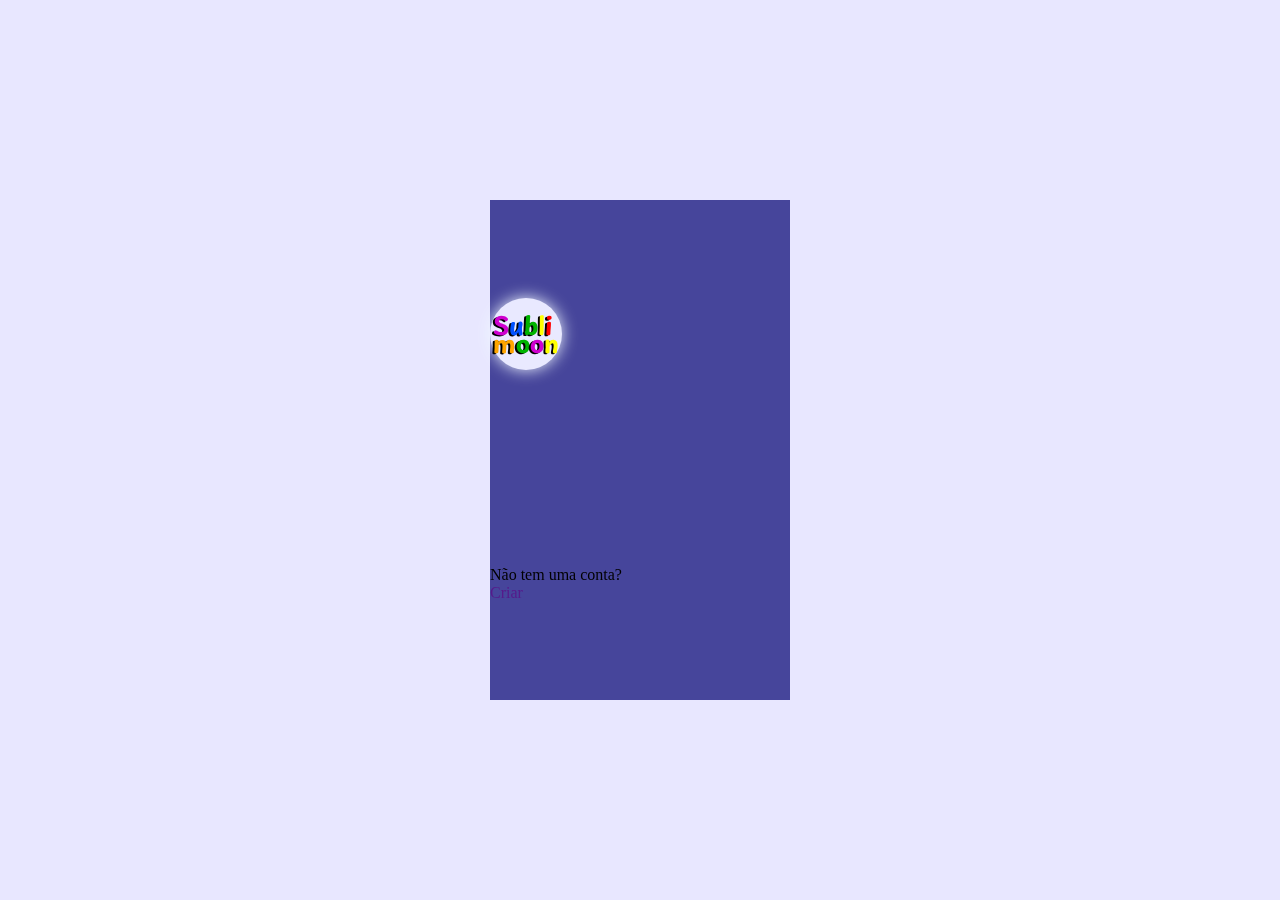
==== front-end/components/system/sign/sign.html @ 76d8307c "Adicionado cartão de sign-in/sign-up" ====
<!DOCTYPE html>
<html lang="pt_BR">
<head>
    <meta charset="UTF-8">
    <meta name="viewport" content="width=device-width, initial-scale=1.0">
    <title>Entrar - Sublimoon</title>
    <link 
        rel="shortcut icon" 
        href="../../../assets/logotype.png" 
        type="image/x-icon"
    >
    <link rel="stylesheet" href="sign.css">
    <link rel="stylesheet" href="../../../global/global.css">
</head>
<body>
    <div id="root">
        <div class="sign-scene">
            <div class="sign-card">
                <div class="sign-card__face sign-card__face--front">
                    <a href="" class="logo">
                        <h1 class="logo__name">
                            <span>S</span><span>u</span><span>b</span><span>l</span><span>i</span><br>
                            <span>m</span><span>o</span><span>o</span><span>n</span>
                        </h1>
                    </a>
                    <div>
                        <p>Não tem uma conta?</p><a href="">Criar</a>
                    </div>
                </div>
                <div class="sign-card__face sign-card__face--back"></div>
            </div>
        </div>
    </div>

    <script src="sign.js"></script>
</body>
</html>
---- front-end/components/system/sign/sign.css ----
#root {
    width: 100vw;
    height: 100vh;

    display: flex;
    align-items: center;
    justify-content: center;

    background-color: var(--tertiary-color);
}

.sign-scene {
    width: 300px;
    height: 500px;

    perspective: 600px;
}

.sign-card {
    position: relative;
    
    width: 100%;
    height: 100%;
    
    transition: transform 1s;
    transform-style: preserve-3d;
    transform-origin: center right;
}

.sign-card.is-flipped {
    transform: translateX(-100%) rotateY(-180deg);
}

.sign-card__face {
    position: absolute;
    width: 100%;
    height: 100%;
    backface-visibility: hidden;
    background-color: var(--primary-color);
    display: flex;
    flex-direction: column;
    justify-content: space-around;
}

.sign-card__face--back {
    transform: rotateY(180deg);
}
---- front-end/global/global.css ----
@import url(root.css);

#root {
    width: 100vw;

    display: flex;
    justify-content: center;

    background-color: var(--tertiary-color);
}

#page-content {
    width: 100%;
    min-width: 360px;
    max-width: 1440px;
    height: 100vh;

    display: flex;
    flex-direction: column;

    background-color: var(--secondary-color);
}

.logo {
    width: 4.5rem;
    height: 4.5rem;

    display: flex;
    align-items: center;
    justify-content: center;

    background-color:#e9e9ff;
    box-shadow: 0px 0px 1rem aliceblue;

    border-radius: 50%;

    font-family: "Playpen sans", cursive;
}

.logo__name {
    font-size: 1.5rem;
    text-shadow: -0.1rem 0.05rem black;
    line-height: 75%;
}

.logo__name span:first-child {
    color: rgb(207, 0, 207);
}

.logo__name span:nth-child(2) {
    color: rgb(0, 81, 255);
}

.logo__name span:nth-child(3) {
    color: rgb(0, 179, 0);
}

.logo__name span:nth-child(4) {
    color: yellow;
}

.logo__name span:nth-child(5) {
    color: red;
}

.logo__name span:nth-child(7) {
    color: orange;
}

.logo__name span:nth-child(8) {
    color: rgb(0, 179, 0);
}

.logo__name span:nth-child(9) {
    color: rgb(207, 0, 207);
}

.logo__name span:nth-child(10) {
    color: yellow;
}
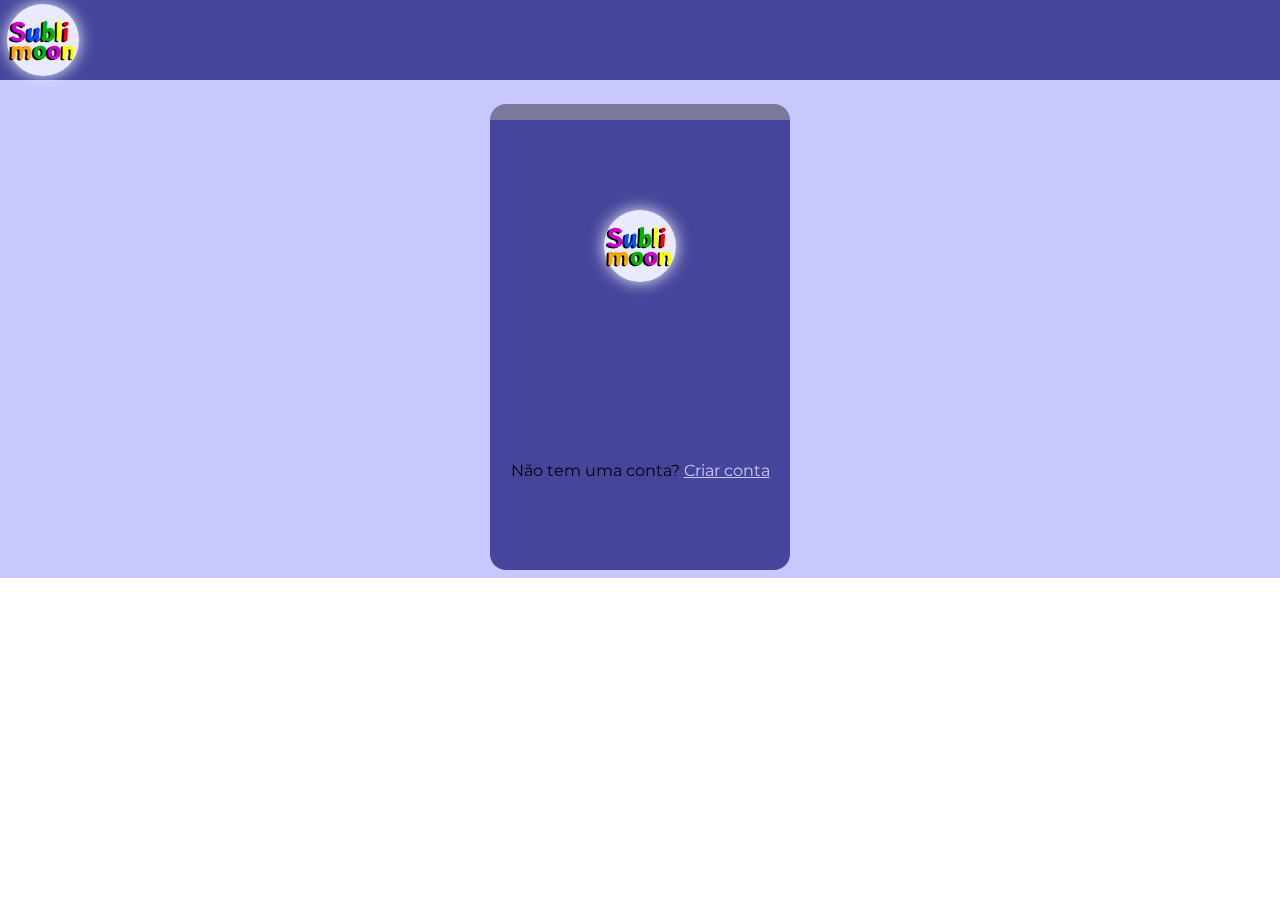
==== commit 46631ab6: "Alterado cartão de assinatura" ====
--- a/front-end/components/system/sign/sign.html
+++ b/front-end/components/system/sign/sign.html
@@ -10,25 +10,48 @@
         type="image/x-icon"
     >
     <link rel="stylesheet" href="sign.css">
+    <link rel="stylesheet" href="../../header/header.css">
     <link rel="stylesheet" href="../../../global/global.css">
 </head>
 <body>
     <div id="root">
-        <div class="sign-scene">
-            <div class="sign-card">
-                <div class="sign-card__face sign-card__face--front">
-                    <a href="" class="logo">
-                        <h1 class="logo__name">
-                            <span>S</span><span>u</span><span>b</span><span>l</span><span>i</span><br>
-                            <span>m</span><span>o</span><span>o</span><span>n</span>
-                        </h1>
-                    </a>
-                    <div>
-                        <p>Não tem uma conta?</p><a href="">Criar</a>
+        <div id="page-content">
+            <header id="header">
+                <a href="" class="logo">
+                    <h1 class="logo__name">
+                        <span>S</span><span>u</span><span>b</span><span>l</span><span>i</span><br>
+                        <span>m</span><span>o</span><span>o</span><span>n</span>
+                    </h1>
+                </a>
+            </header>
+            <main id="main-content">
+                <div class="sign-scene">
+                    <div class="sign-card">
+                        <div class="sign-card__face sign-card__face--front">
+                            <a href="" class="logo">
+                                <h1 class="logo__name">
+                                    <span>S</span><span>u</span><span>b</span><span>l</span><span>i</span><br>
+                                    <span>m</span><span>o</span><span>o</span><span>n</span>
+                                </h1>
+                            </a>
+                            <p>Não tem uma conta? 
+                                <span class="sign-up-button">Criar conta</span>
+                            </p>
+                        </div>
+                        <div class="sign-card__face sign-card__face--back">
+                            <a href="" class="logo">
+                                <h1 class="logo__name">
+                                    <span>S</span><span>u</span><span>b</span><span>l</span><span>i</span><br>
+                                    <span>m</span><span>o</span><span>o</span><span>n</span>
+                                </h1>
+                            </a>
+                            <p>Já tem uma conta? 
+                                <span class="sign-in-button">Entrar</span>
+                            </p>
+                        </div>
                     </div>
                 </div>
-                <div class="sign-card__face sign-card__face--back"></div>
-            </div>
+            </main>
         </div>
     </div>
 
--- a/front-end/components/system/sign/sign.css
+++ b/front-end/components/system/sign/sign.css
@@ -1,17 +1,6 @@
-#root {
-    width: 100vw;
-    height: 100vh;
-
-    display: flex;
-    align-items: center;
-    justify-content: center;
-
-    background-color: var(--tertiary-color);
-}
-
 .sign-scene {
     width: 300px;
-    height: 500px;
+    height: 450px;
 
     perspective: 600px;
 }
@@ -39,9 +28,19 @@
     background-color: var(--primary-color);
     display: flex;
     flex-direction: column;
+    align-items: center;
     justify-content: space-around;
+    border-radius: 16px;
+    font-family: var(--main-font);
+    border-top: 1rem solid #7a799c;
 }
 
 .sign-card__face--back {
     transform: rotateY(180deg);
+}
+
+.sign-up-button, .sign-in-button {
+    cursor: pointer;
+    color: var(--secondary-color);
+    text-decoration-line: underline;
 }--- a/front-end/components/header/header.css
+++ b/front-end/components/header/header.css
@@ -0,0 +1,11 @@
+#header {
+    height: 5rem;
+
+    padding: 0px 7px 0px 7px;
+
+    display: flex;
+    align-items: center;
+    justify-content: space-between;
+
+    background-color: var(--primary-color);
+}--- a/front-end/global/global.css
+++ b/front-end/global/global.css
@@ -13,12 +13,17 @@
     width: 100%;
     min-width: 360px;
     max-width: 1440px;
-    height: 100vh;
 
     display: flex;
     flex-direction: column;
 
     background-color: var(--secondary-color);
+}
+
+#main-content {
+    display: flex;
+    justify-content: center;
+    padding: 1.5rem 0px 1.5rem 0px;
 }
 
 .logo {
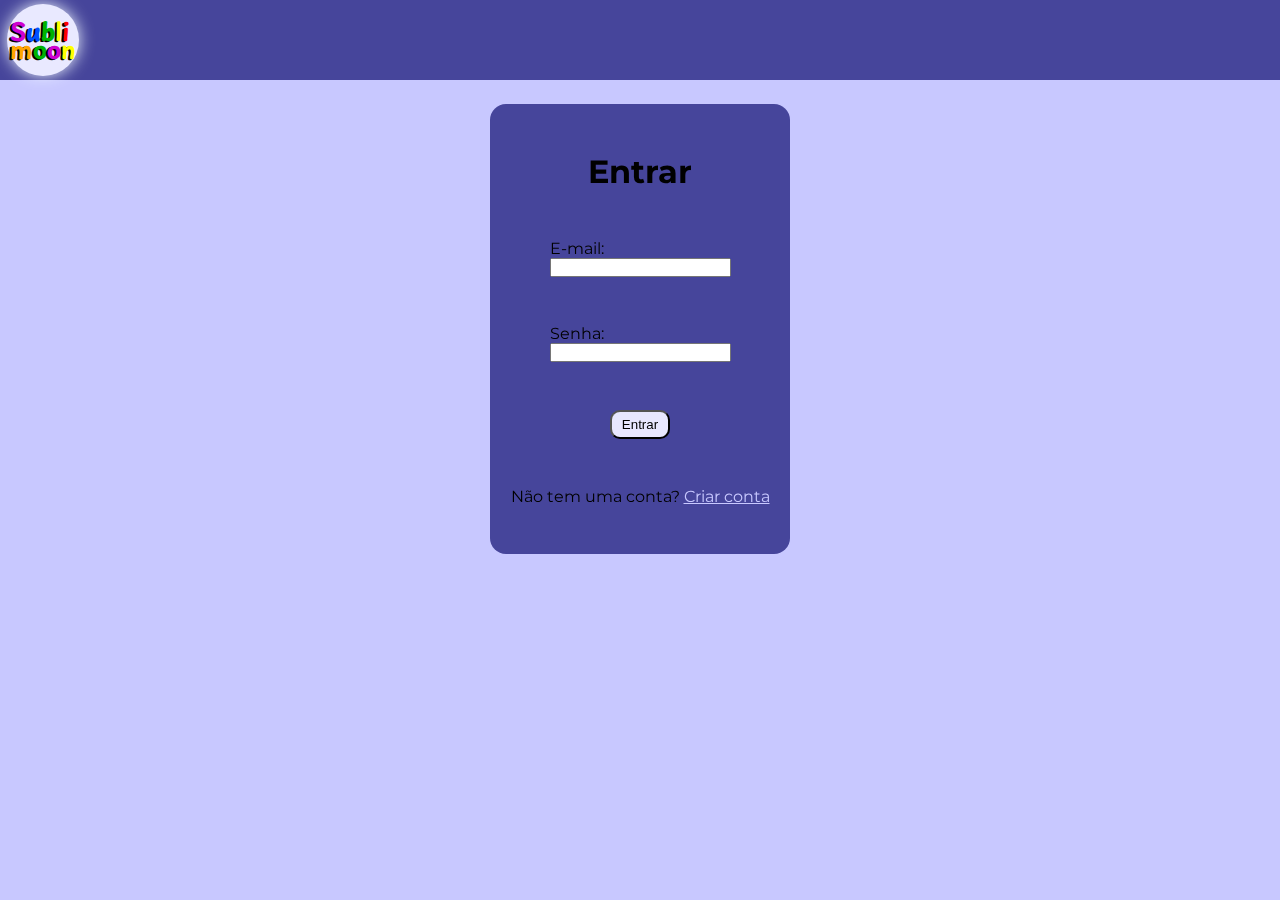
==== commit dbbd5e34: "Adicionado sign-in com Keycloak v1.0" ====
--- a/front-end/components/system/sign/sign.html
+++ b/front-end/components/system/sign/sign.html
@@ -28,15 +28,26 @@
                 <div class="sign-scene">
                     <div class="sign-card">
                         <div class="sign-card__face sign-card__face--front">
-                            <a href="" class="logo">
-                                <h1 class="logo__name">
-                                    <span>S</span><span>u</span><span>b</span><span>l</span><span>i</span><br>
-                                    <span>m</span><span>o</span><span>o</span><span>n</span>
-                                </h1>
-                            </a>
-                            <p>Não tem uma conta? 
-                                <span class="sign-up-button">Criar conta</span>
-                            </p>
+                            <form action="" method="post" class="sign-form">
+                                <h1>Entrar</h1>
+                                <label for="mail" class="sign-form__label">
+                                    <Span>E-mail:</Span>
+                                    <input type="email" name="usermail" id="mail">
+                                </label>
+                                <label for="password" class="sign-form__label">
+                                    <span>Senha:</span>
+                                    <input type="password" name="userpassword" id="password">
+                                </label>
+                                <button 
+                                    type="button"
+                                    class="sign-form__button" 
+                                    id="sign-form__enter-button">
+                                    Entrar
+                                </button>
+                                <p>Não tem uma conta? 
+                                    <span class="sign-up-button">Criar conta</span>
+                                </p>
+                            </form>
                         </div>
                         <div class="sign-card__face sign-card__face--back">
                             <a href="" class="logo">
--- a/front-end/components/system/sign/sign.css
+++ b/front-end/components/system/sign/sign.css
@@ -26,13 +26,8 @@
     height: 100%;
     backface-visibility: hidden;
     background-color: var(--primary-color);
-    display: flex;
-    flex-direction: column;
-    align-items: center;
-    justify-content: space-around;
     border-radius: 16px;
     font-family: var(--main-font);
-    border-top: 1rem solid #7a799c;
 }
 
 .sign-card__face--back {
@@ -43,4 +38,30 @@
     cursor: pointer;
     color: var(--secondary-color);
     text-decoration-line: underline;
+}
+
+.sign-form {
+    width: 100%;
+    height: 100%;
+    display: flex;
+    flex-direction: column;
+    align-items: center;
+    justify-content: space-evenly;
+}
+
+.sign-form__label {
+    display: flex;
+    flex-direction: column;
+    align-items: start;
+}
+
+.sign-form__button {
+    padding: 5px 10px 5px 10px;
+    cursor: pointer;
+    border-radius: 10px;
+    background-color: var(--tertiary-color);
+}
+
+.sign-form__button:hover {
+    background-color: var(--secondary-color);
 }--- a/front-end/global/global.css
+++ b/front-end/global/global.css
@@ -2,6 +2,7 @@
 
 #root {
     width: 100vw;
+    height: 100vh;
 
     display: flex;
     justify-content: center;
